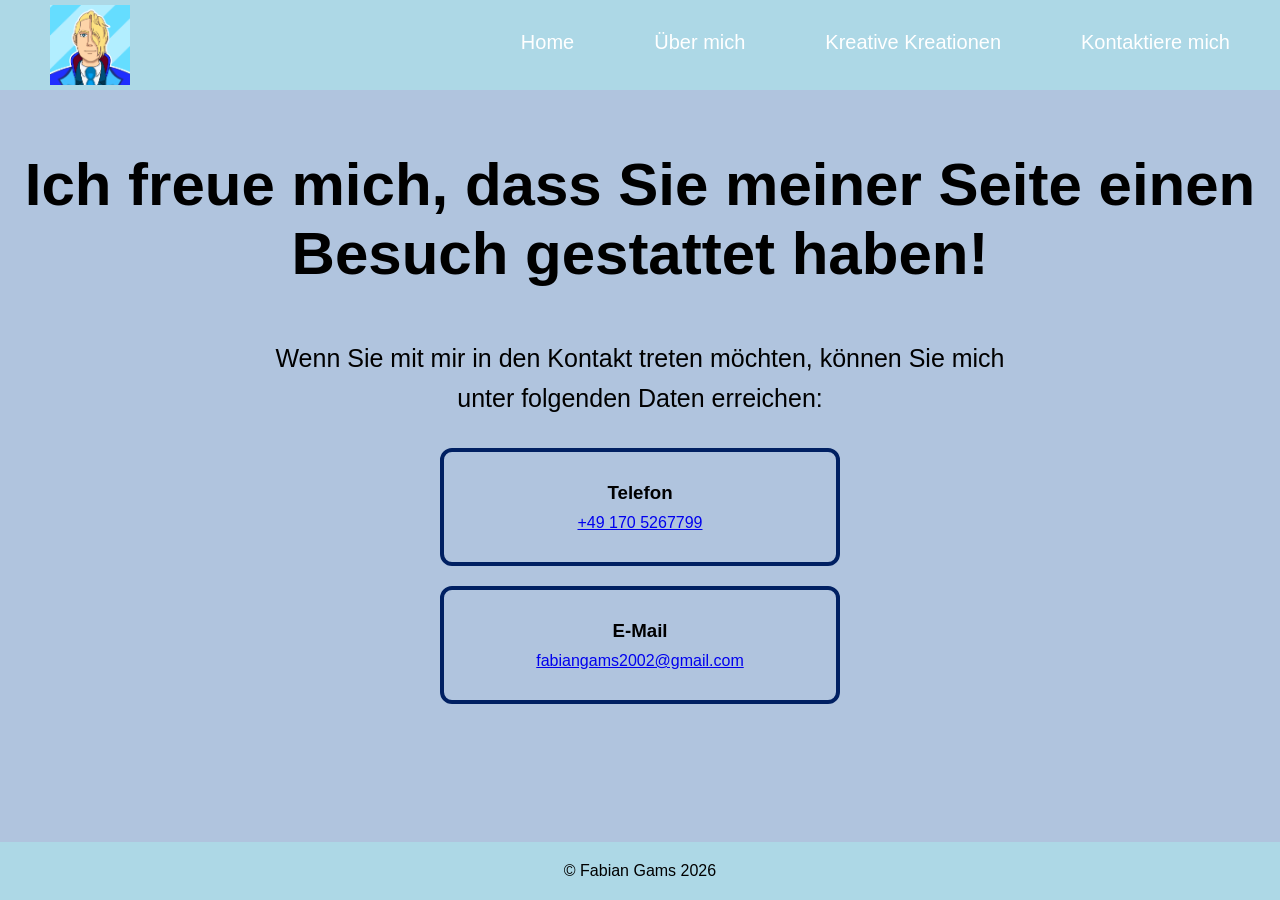
==== Kontaktiere-mich.html @ 85603a61 "Add files via upload" ====
﻿<!DOCTYPE html>
<html>
<head>
    <meta charset="utf-8" />
    <meta name="viewport" content="width=device-width, initial-scale=1.0">
    <title>Meine erste Website</title>
    <link href="StyleSheet.css" rel="stylesheet" />
</head>
<body>
    <header class="banner">
        <div class="logo">
            <img src="Images/ProfilePicture.png" />
        </div>
        <nav class="menu">
            <ul>
                <li><a href="index.html">Home</a></li>
                <li><a href="Ueber-mich.html">Über mich</a></li>
                <li><a href="Kreative-Kreationen.html">Kreative Kreationen</a></li>
                <li><a href="Kontaktiere-mich.html">Kontaktiere mich</a></li>
            </ul>
        </nav>
    </header>
    <h1>Ich freue mich, dass Sie meiner Seite einen Besuch gestattet haben!</h1>
    <article>
        <p>Wenn Sie mit mir in den Kontakt treten möchten, können Sie mich unter folgenden Daten erreichen:</p>
    </article>
    <main>
        <div class="contact-container">
            <div class="contact-card">
                <h3>Telefon</h3>
                <p><a href="tel:+491705267799">+49 170 5267799</a></p>
            </div>
            <div class="contact-card">
                <h3>E-Mail</h3>
                <p><a href="mailto:fabiangams2002@gmail.com">fabiangams2002@gmail.com</a></p>
            </div>
        </div>
    </main>
    <footer>
        <p>&copy; Fabian Gams 2026</p>
    </footer>
</body>
</html>
---- StyleSheet.css ----
﻿*  {
    margin: 0;
    padding: 0;
    box-sizing: border-box;
}

body {
    margin: 0;
    padding: 0;
    font-family: Arial;
    background-color:lightsteelblue;
    display: flex;
    flex-direction: column;
    min-height: 100vh;
}

main {
    flex: 1;
}

.logo img {
    height: 80px;
    display: block;
}

.banner {
   display: flex;
   background-color: lightblue;
   align-items: center;
   justify-content: space-between;
   padding: 5px 50px;
}

.menu ul {
    font-size: 20px;
    display: flex;
    list-style: none;
    gap: 80px;
}

.menu a {
    text-decoration: none;
    color: white;
    padding-bottom: 2px;
    display: inline-block;
    border-bottom: 4px solid transparent;
}

.menu a:hover {
    border-bottom: 4px solid darkblue;
}

h1 {
    font-size: 60px;
    text-align: center;
    padding: 10px;
    margin-top: 50px;
}

h2 {
    text-align: center;
    padding: 0 20px;
    max-width: 1000px;
    margin: 20px auto;
    font-size: 30px;
}

article {
    margin: 40px auto 0 auto;
    font-size: 25px;
    max-width: 800px;
    text-align: center;
    padding: 0 20px;
    line-height: 1.6;
    display: block;
}

.contact-container {
    display: flex;
    flex-direction:column;
    align-items: center;
    gap: 20px;
    margin-top: 30px;
}

.contact-card {
    padding: 30px;
    border-radius: 12px;
    border: 4px solid #002062;
    text-align: center;
    width: 100%;
    max-width: 400px
}

.contact-card h3 {
    margin-bottom: 10px;
    color: black;
}

.box {
    max-width: 900px;
    display: flex;
    flex-direction: row;
    margin: 200px auto;
    gap: 50px;
}

.left, .right {
    flex: 1;
    display: flex;
    flex-direction: column;
}

.left img {
    width: 100%;
    max-width: 350px;
    height: auto;
}

.left {
    align-items: center;
    justify-content: center;
}

.right {
    margin-top: 40px;
}

.right h3 {
    margin-bottom: 0;
    font-size: 2.5rem;
}

.right p {
    margin-top: 10px;
    font-size:1.5rem;
}

footer {
    text-align: center;
    padding: 20px;
    background-color: lightblue;
    width: 100%;
}

.structure {

    display: grid;
    grid-template-columns: 1fr 1fr;
    gap: 10px;
    max-width: 900px;
    margin: 40px auto;
}

details {
    margin: 30px auto;
    width: 100%;
    max-width: 500px;
    display: block;
    justify-content: center;
    align-items: center;
    border-radius: 8px;
    border: 2px solid;
    padding: 10px;
    height: fit-content;
}

summary {
    cursor: pointer;
    font-weight: bold;
    font-size: 20px;
    list-style-position: inside;
    text-align: left;
}

details ul {
    text-align: left;
    list-style-position: inside;
    margin-top: 10px;
    padding-left: 20px;
}
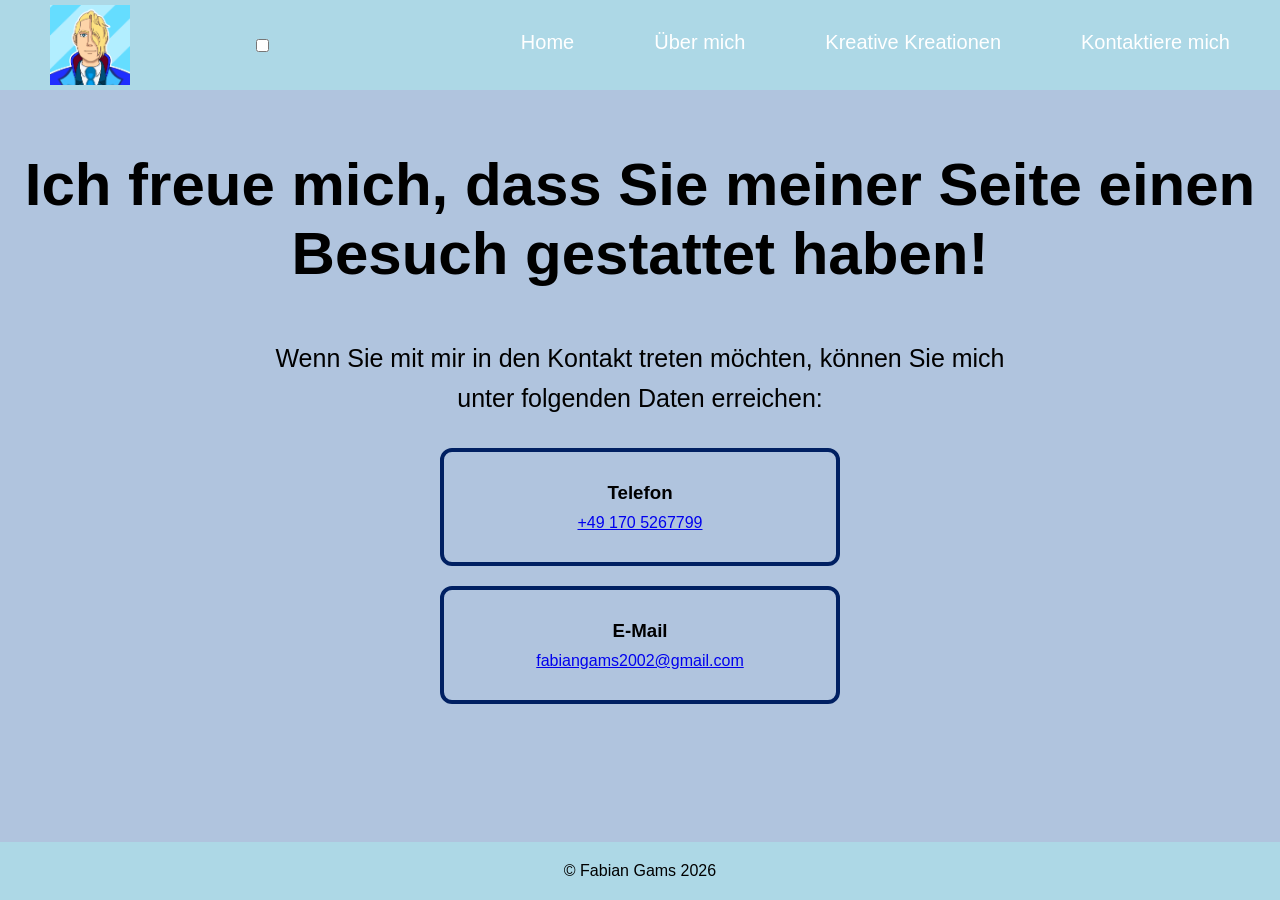
==== commit 98cded9c: "Kontaktiere-mich.html" ====
--- a/Kontaktiere-mich.html
+++ b/Kontaktiere-mich.html
@@ -1,4 +1,4 @@
-﻿<!DOCTYPE html>
+<!DOCTYPE html>
 <html>
 <head>
     <meta charset="utf-8" />
@@ -9,8 +9,14 @@
 <body>
     <header class="banner">
         <div class="logo">
-            <img src="Images/ProfilePicture.png" />
+            <img src="Images/ProfilePicture.png" alt="Logo" />
         </div>
+        <input type="checkbox" id="menu-toggle" class="menu-toggle">
+        <label for="menu-toggle" class="burger-icon">
+            <span></span>
+            <span></span>
+            <span></span>
+        </label>
         <nav class="menu">
             <ul>
                 <li><a href="index.html">Home</a></li>
@@ -40,4 +46,4 @@
         <p>&copy; Fabian Gams 2026</p>
     </footer>
 </body>
-</html>+</html>
